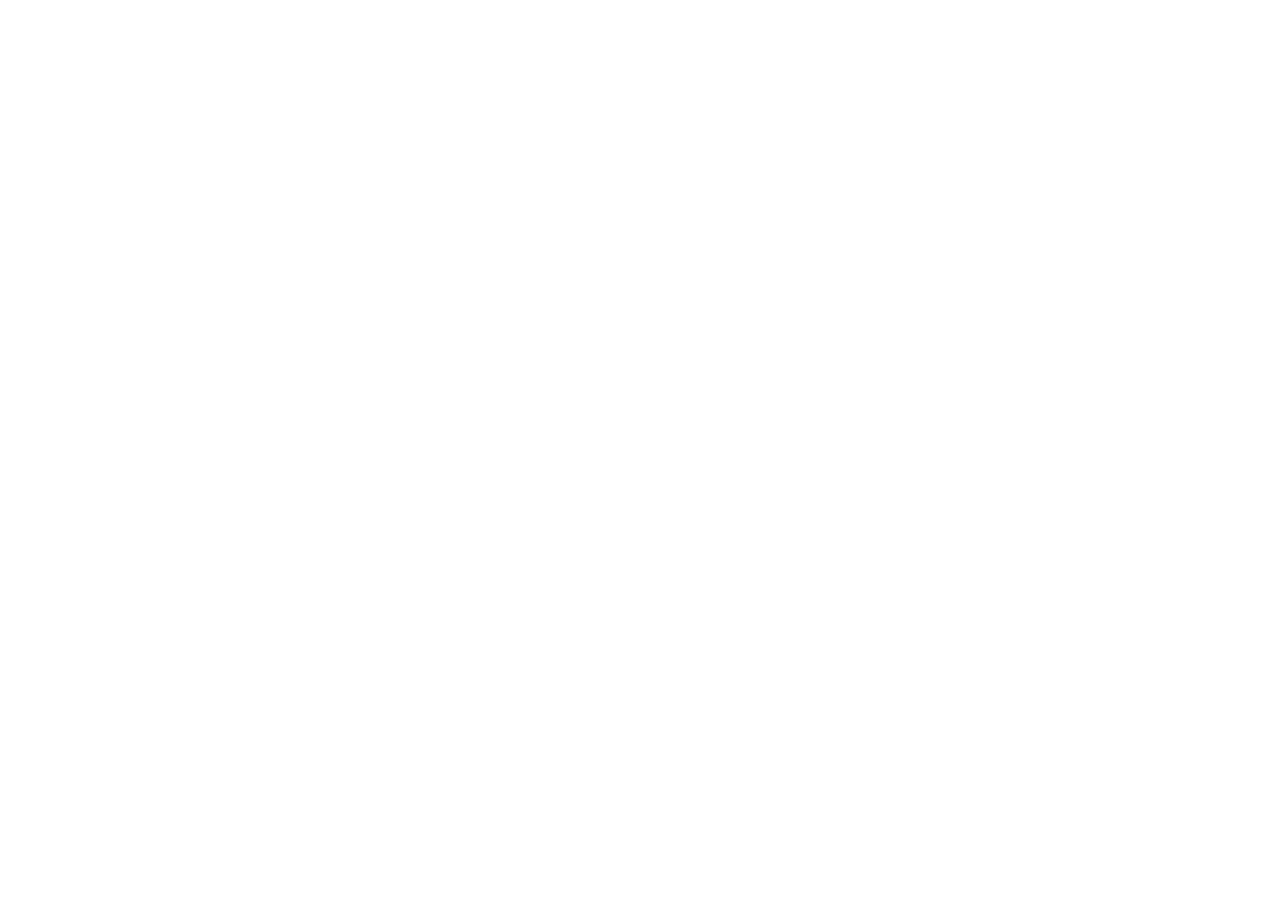
==== my-learning.html @ 53a48295 "Create and Setup The my-learning File(HTML)" ====
<!DOCTYPE html>
<html lang="en">

<head>
    <meta charset="UTF-8">
    <meta http-equiv="X-UA-Compatible" content="IE=edge">
    <meta name="viewport" content="width=device-width, initial-scale=1.0">
    <title>My Learning</title>
    <!--** Google Fonts -->
    <link rel="preconnect" href="https://fonts.googleapis.com">
    <link rel="preconnect" href="https://fonts.gstatic.com" crossorigin>
    <link href="https://fonts.googleapis.com/css2?family=Open+Sans:wght@400;700&family=Permanent+Marker&display=swap"
        rel="stylesheet">
    <!--** Reset default CSS style -->
    <link rel="stylesheet" href="vendors/normalize.css">
    <!--** CSS properties -->
    <link rel="stylesheet" href="resources/css/variables.css">
    <!--** Swiper JS -->
    <link rel="stylesheet" href="https://cdn.jsdelivr.net/npm/swiper@8/swiper-bundle.min.css" />
    <!--** External CSS -->
    <link rel="stylesheet" href="resources/css/my-learning.css">
</head>

<body>
    
</body>

</html>
---- resources/css/variables.css ----
/* ----------------------------------------------- */
/* || Custom properties */
/* ----------------------------------------------- */
:root {
    --clr-primary: hsla(30, 41%, 91%, 1);
    --clr-secondary: hsla(30, 42%, 86%, 1);

    --clr-border: hsla(30, 28%, 73%, 1);

    /** color buttons */
    --clr-button: hsla(40, 95%, 47%, 1);
    --clr-btn-font: hsla(0, 0%, 100%, 1);
    --clr-button-border: hsla(40, 77%, 40%, 1);
    /** -----------------------*/

    /** color status requests */
    --clr-respond: hsla(146, 42%, 36%, 1);
    --clr-not-responding: hsla(354, 70%, 54%, 1);
    --clr-new: hsla(0, 0%, 50%, 1);
    /** -----------------------*/

    --clr-free: hsla(146, 42%, 36%, 1);

    --clr-popup-active: hsla(0, 0%, 0%, 0.5);

    --clr-font: hsla(238, 22%, 24%, 1);

    --ff-headline: 'Permanent Marker', cursive;
    --ff-general: 'Open Sans', sans-serif;

    /** phone viewport */
    --fs-small-10: 0.625rem;
    --fs-small-11: 0.6875rem;
    --fs-small-12: 0.75rem;
    --fs-small-13: 0.8125rem;
    --fs-small-14: 0.875rem;
    --fs-small-15: 0.9375rem;
    --fs-small-16: 1rem;
    --fs-small-18: 1.125rem;
    --fs-small-20: 1.25rem;
    --fs-small-40: 2.5rem;
    /** -----------------------*/

    /** Table & laptop viewport */
    --fs-medium-10: 0.625rem;
    --fs-medium-11: 0.6875rem;
    --fs-medium-12: 0.75rem;
    --fs-medium-13: 0.8125rem;
    --fs-medium-14: 0.875rem;
    --fs-medium-15: 0.9375rem;
    --fs-medium-16: 1rem;
    --fs-medium-18: 1.125rem;
    --fs-medium-20: 1.25rem;
    --fs-medium-22: 1.375rem;
    --fs-medium-25: 1.5625rem;
    --fs-medium-30: 1.875rem;
    --fs-medium-45: 2.8125rem;
    /** -----------------------*/

    --fw-regular: 400;
    --fw-bold: 700;
}
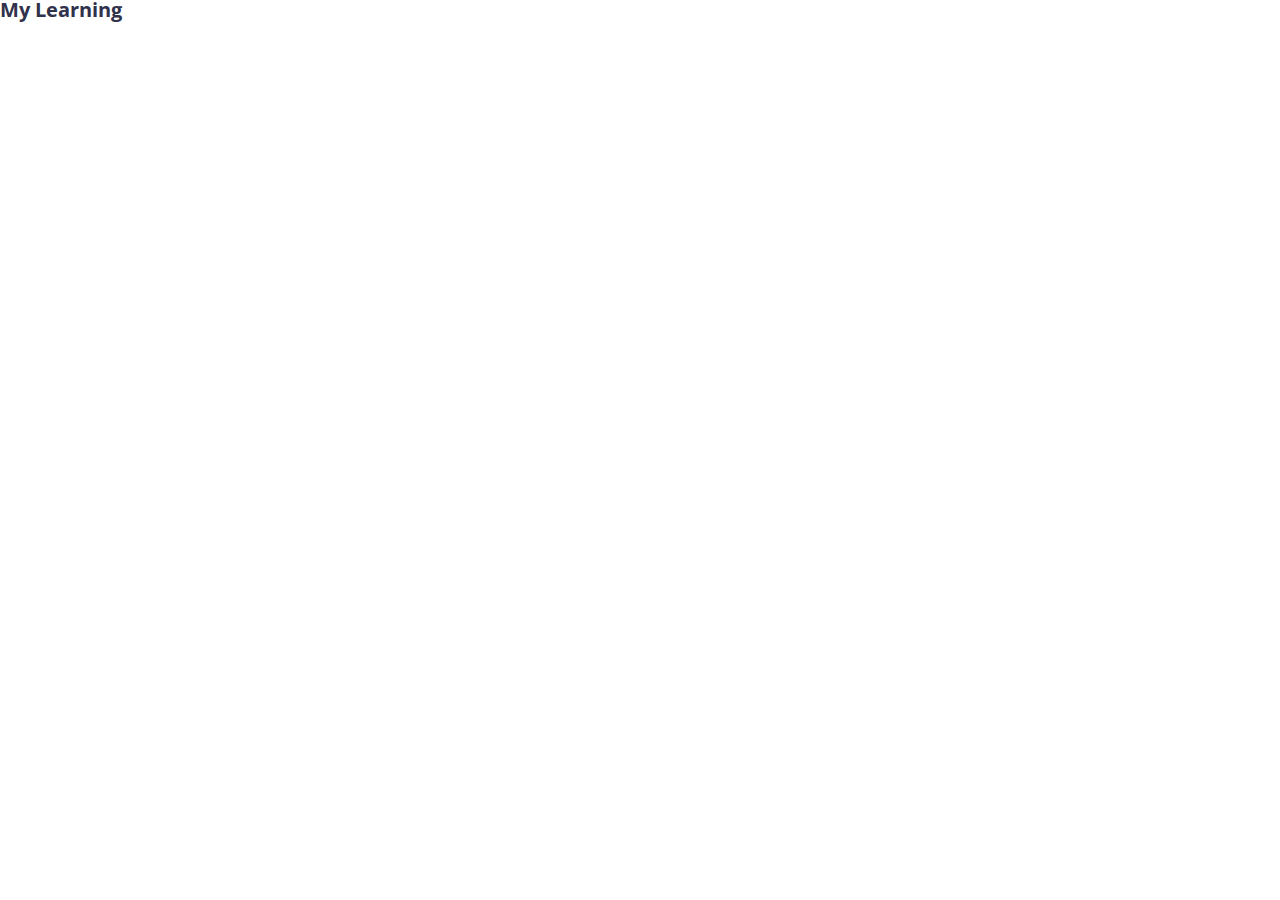
==== commit 1f6f10e2: "Build The header" ====
--- a/my-learning.html
+++ b/my-learning.html
@@ -22,7 +22,9 @@
 </head>
 
 <body>
-    
+    <header>
+        <h1>My Learning</h1>
+    </header>
 </body>
 
 </html>--- a/resources/css/my-learning.css
+++ b/resources/css/my-learning.css
@@ -0,0 +1,72 @@
+/* ----------------------------------------------- */
+/** || Reusable Styles */
+/* ----------------------------------------------- */
+/** || Universal */
+* {
+    box-sizing: border-box;
+    color: var(--clr-font);
+    font-family: var(--ff-general) !important;
+    text-decoration: none;
+}
+
+/** || headings' style */
+h1 {
+    font-size: var(--fs-small-20);
+    font-weight: var(--fw-bold);
+}
+
+h2 {
+    font-size: var(--fs-small-14);
+    font-weight: var(--fw-bold);
+}
+
+/** || short-copys' style */
+.short-copy {
+    font-size: var(--fs-small-10);
+    font-weight: var(--fw-bold);
+}
+
+/** || hrs' style */
+hr {
+    grid-column: 1 / 5;
+    width: 100%;
+    border: none;
+    border-bottom: 0.5px solid var(--clr-border);
+}
+
+/** || links' style */
+/** unvisited link */
+.card:link .short-copy {
+    color: var(--clr-font);
+}
+
+/** visited link */
+.card .short-copy:visited {
+    color: var(--clr-font);
+}
+
+/** mouse over link */
+.card:hover .short-copy {
+    color: var(--clr-free);
+}
+
+/** selected link */
+.card:active .short-copy {
+    color: var(--clr-free);
+}
+
+/** || views' style */
+.view {
+    display: flex;
+    align-items: center;
+    margin-bottom: 5px;
+}
+
+.view>svg {
+    margin-right: 5px;
+}
+
+.view>p {
+    font-size: var(--fs-small-10);
+}
+
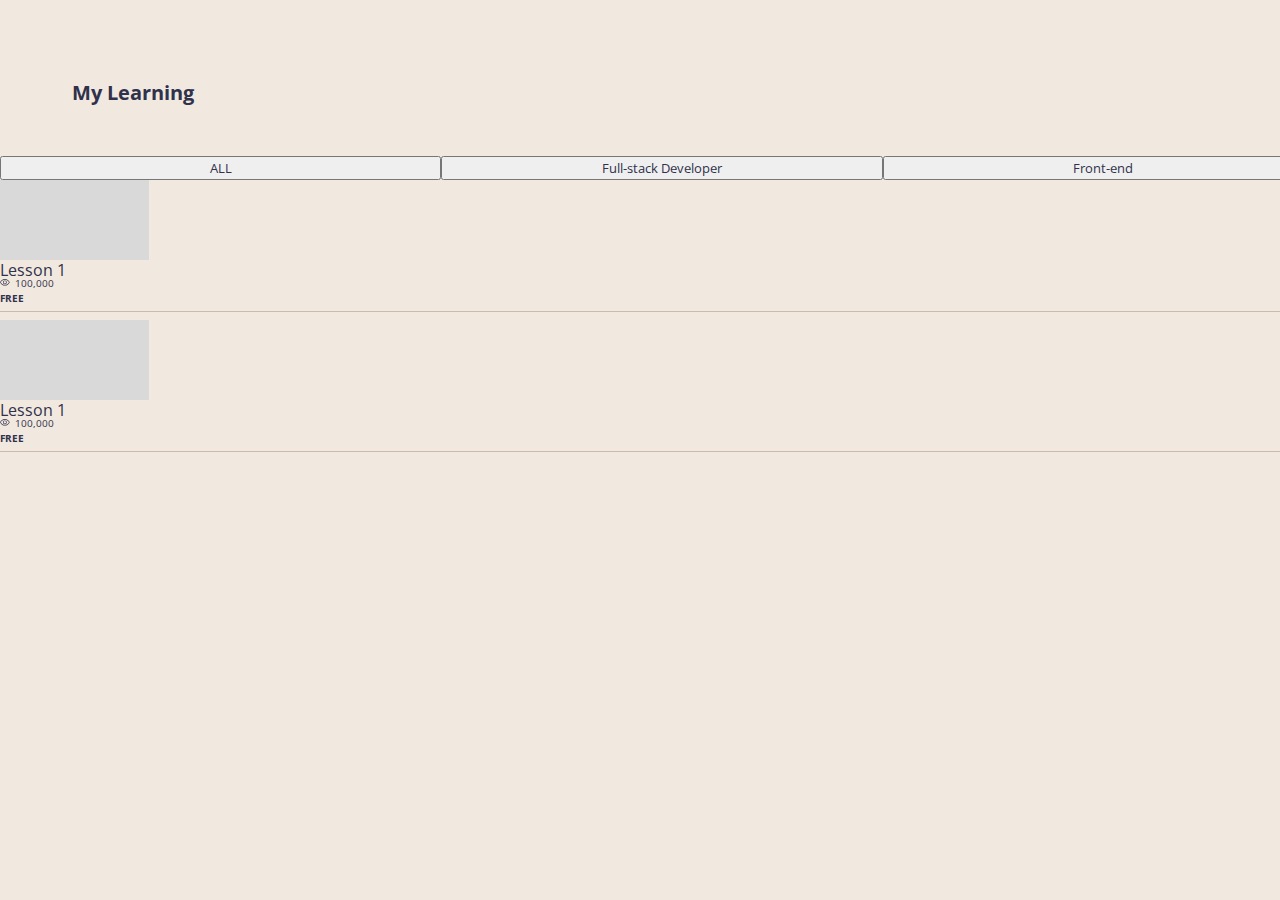
==== commit 7f08523e: "Build The categories Section" ====
--- a/my-learning.html
+++ b/my-learning.html
@@ -25,6 +25,66 @@
     <header>
         <h1>My Learning</h1>
     </header>
+    <section class="categories" id="get-started">
+        <div class="cateogry-slider">
+            <form action="#" method="#">
+                <div class="swiper swiper_categories">
+                    <div class="swiper-wrapper">
+                        <button class="swiper-slide btn">ALL</button>
+                        <button class="swiper-slide btn">Full-stack Developer</button>
+                        <button class="swiper-slide btn">Front-end</button>
+                        <button class="swiper-slide btn">Back-end</button>
+                        <button class="swiper-slide btn">Java</button>
+                        <button class="swiper-slide btn">JavaScript</button>
+                        <button class="swiper-slide btn">PHP</button>
+                    </div>
+                </div>
+            </form>
+        </div>
+        <a href="#">
+            <div class="card">
+                <img src="resources/images/thumbnail.png" alt="thumbnail">
+                <div class="content">
+                    <h3>Lesson 1</h3>
+                    <div class="view">
+                        <svg width="10" height="7" viewBox="0 0 10 7" fill="none" xmlns="http://www.w3.org/2000/svg">
+                            <path
+                                d="M4.86667 5.17764C5.3902 5.17764 5.83447 4.99587 6.19947 4.63233C6.56447 4.2688 6.74697 3.82631 6.74697 3.30487C6.74697 2.78344 6.56447 2.34095 6.19947 1.97742C5.83447 1.61388 5.3902 1.43211 4.86667 1.43211C4.34313 1.43211 3.89886 1.61388 3.53386 1.97742C3.16886 2.34095 2.98636 2.78344 2.98636 3.30487C2.98636 3.82631 3.16886 4.2688 3.53386 4.63233C3.89886 4.99587 4.34313 5.17764 4.86667 5.17764ZM4.86667 4.53869C4.5201 4.53869 4.22699 4.41935 3.98735 4.18067C3.7477 3.94198 3.62788 3.65005 3.62788 3.30487C3.62788 2.9597 3.7477 2.66777 3.98735 2.42908C4.22699 2.1904 4.5201 2.07105 4.86667 2.07105C5.21323 2.07105 5.50634 2.1904 5.74599 2.42908C5.98563 2.66777 6.10545 2.9597 6.10545 3.30487C6.10545 3.65005 5.98563 3.94198 5.74599 4.18067C5.50634 4.41935 5.21323 4.53869 4.86667 4.53869ZM4.86667 6.60975C3.7901 6.60975 2.81677 6.30496 1.94667 5.6954C1.07657 5.08583 0.427677 4.28899 0 3.30487C0.427677 2.32076 1.07657 1.52391 1.94667 0.914348C2.81677 0.304783 3.7901 0 4.86667 0C5.94323 0 6.91657 0.304783 7.78667 0.914348C8.65677 1.52391 9.30566 2.32076 9.73333 3.30487C9.30566 4.28899 8.65677 5.08583 7.78667 5.6954C6.91657 6.30496 5.94323 6.60975 4.86667 6.60975ZM4.86667 5.94877C5.75889 5.94877 6.57922 5.70825 7.32765 5.22721C8.07609 4.74617 8.64571 4.10539 9.03652 3.30487C8.64571 2.50436 8.07609 1.86358 7.32765 1.38254C6.57922 0.901496 5.75889 0.660975 4.86667 0.660975C3.97444 0.660975 3.15412 0.901496 2.40568 1.38254C1.65725 1.86358 1.08394 2.50436 0.685758 3.30487C1.08394 4.10539 1.65725 4.74617 2.40568 5.22721C3.15412 5.70825 3.97444 5.94877 4.86667 5.94877Z"
+                                fill="#30314B" />
+                        </svg>
+                        <p>100,000</p>
+                    </div>
+                    <p class="short-copy">FREE</p>
+                </div>
+
+            </div>
+        </a>
+        <hr>
+        <a href="#">
+            <div class="card">
+                <img src="resources/images/thumbnail.png" alt="thumbnail">
+                <div class="content">
+                    <h3>Lesson 1</h3>
+                    <div class="view">
+                        <svg width="10" height="7" viewBox="0 0 10 7" fill="none" xmlns="http://www.w3.org/2000/svg">
+                            <path
+                                d="M4.86667 5.17764C5.3902 5.17764 5.83447 4.99587 6.19947 4.63233C6.56447 4.2688 6.74697 3.82631 6.74697 3.30487C6.74697 2.78344 6.56447 2.34095 6.19947 1.97742C5.83447 1.61388 5.3902 1.43211 4.86667 1.43211C4.34313 1.43211 3.89886 1.61388 3.53386 1.97742C3.16886 2.34095 2.98636 2.78344 2.98636 3.30487C2.98636 3.82631 3.16886 4.2688 3.53386 4.63233C3.89886 4.99587 4.34313 5.17764 4.86667 5.17764ZM4.86667 4.53869C4.5201 4.53869 4.22699 4.41935 3.98735 4.18067C3.7477 3.94198 3.62788 3.65005 3.62788 3.30487C3.62788 2.9597 3.7477 2.66777 3.98735 2.42908C4.22699 2.1904 4.5201 2.07105 4.86667 2.07105C5.21323 2.07105 5.50634 2.1904 5.74599 2.42908C5.98563 2.66777 6.10545 2.9597 6.10545 3.30487C6.10545 3.65005 5.98563 3.94198 5.74599 4.18067C5.50634 4.41935 5.21323 4.53869 4.86667 4.53869ZM4.86667 6.60975C3.7901 6.60975 2.81677 6.30496 1.94667 5.6954C1.07657 5.08583 0.427677 4.28899 0 3.30487C0.427677 2.32076 1.07657 1.52391 1.94667 0.914348C2.81677 0.304783 3.7901 0 4.86667 0C5.94323 0 6.91657 0.304783 7.78667 0.914348C8.65677 1.52391 9.30566 2.32076 9.73333 3.30487C9.30566 4.28899 8.65677 5.08583 7.78667 5.6954C6.91657 6.30496 5.94323 6.60975 4.86667 6.60975ZM4.86667 5.94877C5.75889 5.94877 6.57922 5.70825 7.32765 5.22721C8.07609 4.74617 8.64571 4.10539 9.03652 3.30487C8.64571 2.50436 8.07609 1.86358 7.32765 1.38254C6.57922 0.901496 5.75889 0.660975 4.86667 0.660975C3.97444 0.660975 3.15412 0.901496 2.40568 1.38254C1.65725 1.86358 1.08394 2.50436 0.685758 3.30487C1.08394 4.10539 1.65725 4.74617 2.40568 5.22721C3.15412 5.70825 3.97444 5.94877 4.86667 5.94877Z"
+                                fill="#30314B" />
+                        </svg>
+                        <p>100,000</p>
+                    </div>
+                    <p class="short-copy">FREE</p>
+                </div>
+            </div>
+        </a>
+        <hr>
+
+
+    </section>
+    
+    <script defer src="https://cdn.jsdelivr.net/npm/swiper@8/swiper-bundle.min.js"></script>
+    <script defer src="vendors/JavaScript/swiper.js"></script>
+    <script defer src="resources/JavaScript/request-modal.js"></script>
 </body>
 
 </html>--- a/resources/css/my-learning.css
+++ b/resources/css/my-learning.css
@@ -9,10 +9,16 @@
     text-decoration: none;
 }
 
+/** || body */
+body {
+    background-color: var(--clr-primary);
+}
+
 /** || headings' style */
 h1 {
     font-size: var(--fs-small-20);
     font-weight: var(--fw-bold);
+    grid-column: 1/5;
 }
 
 h2 {
@@ -70,3 +76,13 @@
     font-size: var(--fs-small-10);
 }
 
+/** || header */
+header {
+    display: grid;
+    grid-template-columns: repeat(4, 1fr);
+    grid-template-rows: auto;
+    column-gap: 20px;
+    margin: 0 5.660%;
+    margin-top: 6.454%;
+    margin-bottom: 4.166%;
+}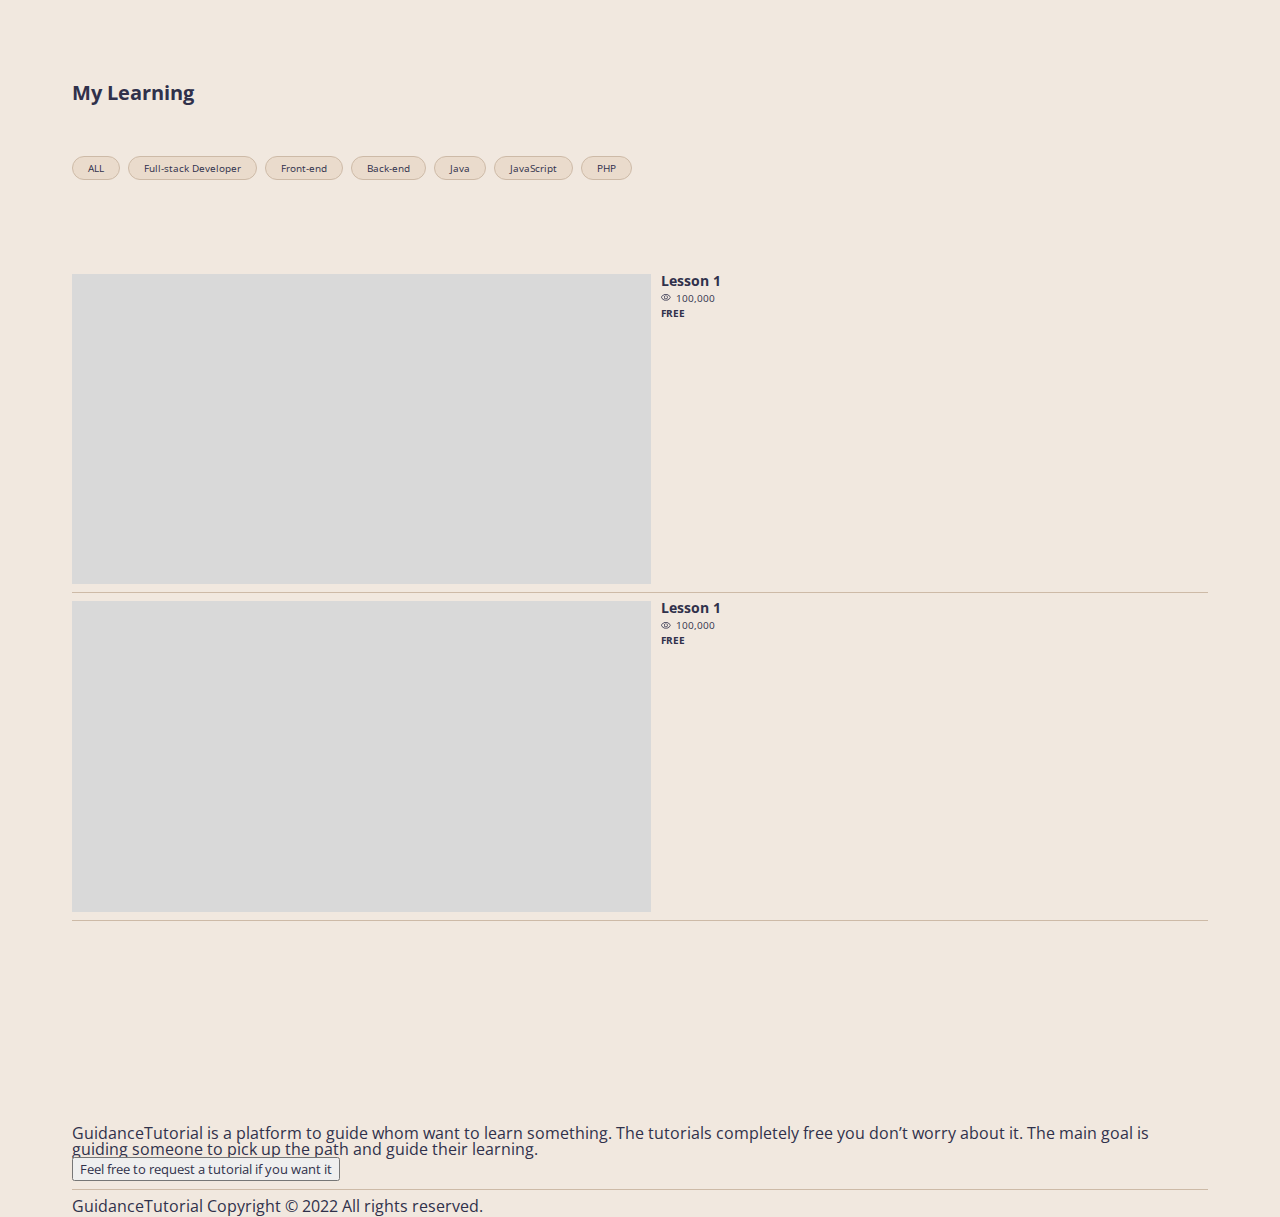
==== commit a327e509: "Build The footer and The Request Modal" ====
--- a/my-learning.html
+++ b/my-learning.html
@@ -81,7 +81,37 @@
 
 
     </section>
-    
+    <section class="container-modals">
+        <dialog class="modal-request" id="ml-modal-request">
+            <div class="header">
+                <h2>Request Tutorial</h2>
+                <svg width="15" height="15" viewBox="0 0 15 15" fill="none" xmlns="http://www.w3.org/2000/svg"
+                    id="ml-close-request-modal">
+                    <path
+                        d="M1.37691 14.6301L0.299988 13.5626L6.22306 7.69174L0.299988 1.82083L1.37691 0.753387L7.29999 6.6243L13.2231 0.753387L14.3 1.82083L8.37691 7.69174L14.3 13.5626L13.2231 14.6301L7.29999 8.75917L1.37691 14.6301Z"
+                        fill="#30314B" />
+                </svg>
+            </div>
+            <form action="#" method="post">
+                <div class="group-field">
+                    <label for="topic">Topic</label>
+                    <input type="text" name="topic" id="topic" required>
+                </div>
+                <div class="group-field">
+                    <label for="reason">Reason</label>
+                    <textarea name="reason" id="reason" required></textarea>
+                </div>
+                <button type="submit">Submit</button>
+            </form>
+        </dialog>
+    </section>
+    <footer>
+        <p>GuidanceTutorial is a platform to guide whom want to learn something. The tutorials completely free you don’t
+            worry about it. The main goal is guiding someone to pick up the path and guide their learning.</p>
+        <button id="ml-open-request-modal"><span>Feel free to request a tutorial if you want it</span></button>
+        <hr>
+        <p>GuidanceTutorial Copyright © 2022 All rights reserved.</p>
+    </footer>
     <script defer src="https://cdn.jsdelivr.net/npm/swiper@8/swiper-bundle.min.js"></script>
     <script defer src="vendors/JavaScript/swiper.js"></script>
     <script defer src="resources/JavaScript/request-modal.js"></script>
--- a/resources/css/my-learning.css
+++ b/resources/css/my-learning.css
@@ -12,6 +12,14 @@
 /** || body */
 body {
     background-color: var(--clr-primary);
+    display: flex;
+    flex-direction: column;
+    height: 100vh;
+}
+
+section,
+footer {
+    margin: 0 5.660%;
 }
 
 /** || headings' style */
@@ -22,8 +30,14 @@
 }
 
 h2 {
+    font-size: var(--fs-small-20);
+    font-weight: var(--fw-bold);
+}
+
+h3 {
     font-size: var(--fs-small-14);
     font-weight: var(--fw-bold);
+    margin-bottom: 5px;
 }
 
 /** || short-copys' style */
@@ -85,4 +99,59 @@
     margin: 0 5.660%;
     margin-top: 6.454%;
     margin-bottom: 4.166%;
-}+}
+
+/** || Categories Section */
+.categories {
+    /** to make the element fill the remaining viewport height */
+    height: 100vh;
+    margin-bottom: 15.363%;
+}
+
+.cateogry-slider {
+    margin-bottom: 8.278%;
+}
+
+.btn {
+    font-size: var(--fs-small-10);
+    background-color: var(--clr-secondary);
+    border: 1px solid var(--clr-border);
+    cursor: pointer;
+    border-radius: 30px;
+    -webkit-border-radius: 30px;
+    -moz-border-radius: 30px;
+    -ms-border-radius: 30px;
+    -o-border-radius: 30px;
+    padding: 4px 15px;
+    width: max-content !important;
+    box-sizing: content-box;
+    margin-right: 8px;
+}
+
+.cateogry-slider button:last-child {
+    margin-right: 0;
+}
+
+.categories .card {
+    display: flex;
+}
+
+.categories img {
+    /** Formula: 149÷292.5(width's parent)×100 */
+    width: 50.9402%;
+}
+
+.categories .content {
+    display: flex;
+    flex-direction: column;
+    margin-left: 10px;
+}
+
+.categories .content * {
+    width: max-content;
+}
+
+.content>h2 {
+    margin-bottom: 5px;
+}
+
